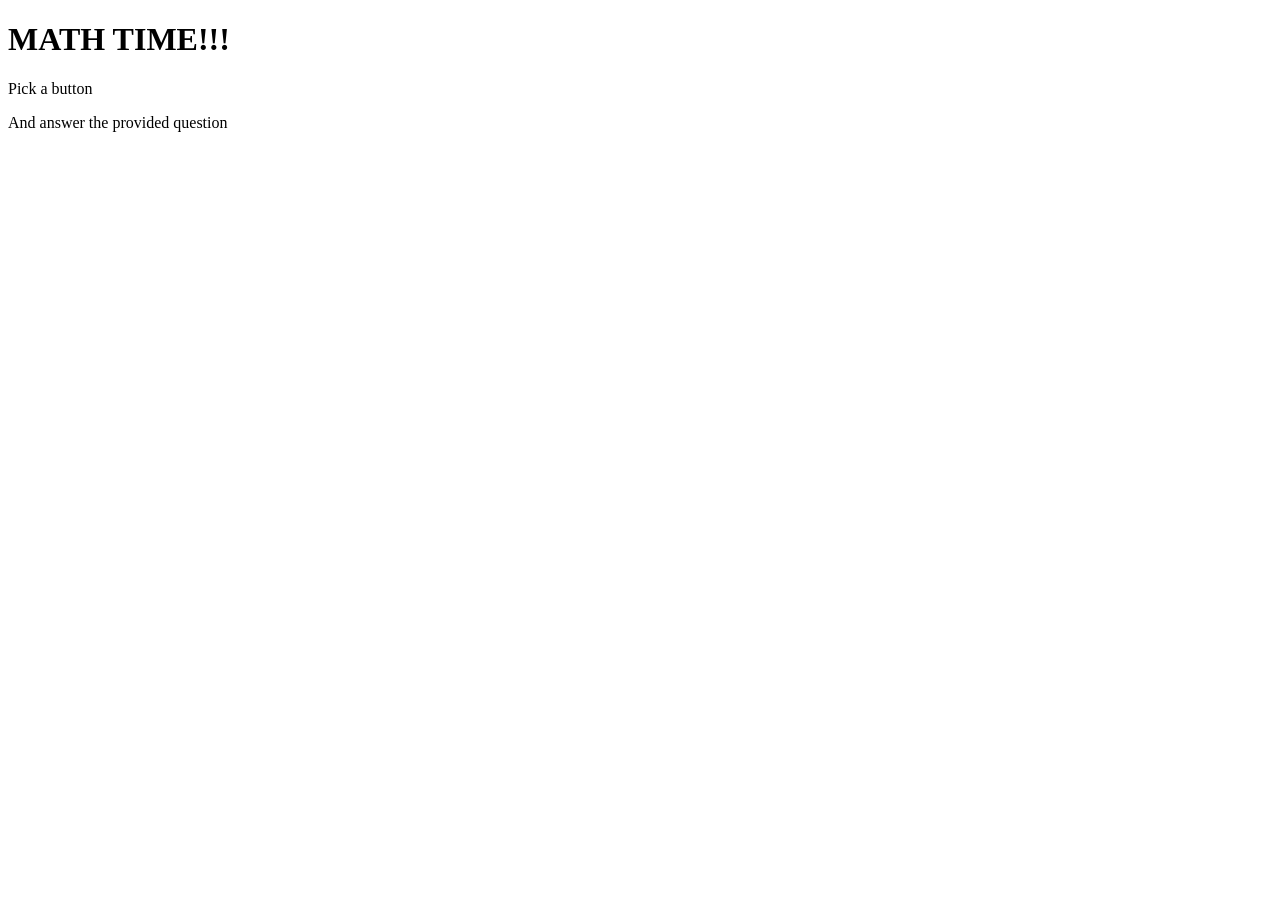
==== index.html @ bee159b6 "Bad Progress" ====
<!DOCTYPE html>
<html lang="en">
<head>
    <link rel="preconnect" href="https://fonts.googleapis.com">
<link rel="preconnect" href="https://fonts.gstatic.com" crossorigin>
<link href="https://fonts.googleapis.com/css2?family=Changa+One:ital@0;1&display=swap" rel="stylesheet">
    <meta charset="UTF-8">
    <meta name="viewport" content="width=device-width, initial-scale=1.0">
    <title>Document</title>
</head>
<body>
    <header>
        <h1>
            MATH TIME!!!
        </h1>
    </header>

    <div>
        <p>
            Pick a button
        </p>
        <p>
            And answer the provided question
        </p>
    </div>
</body>
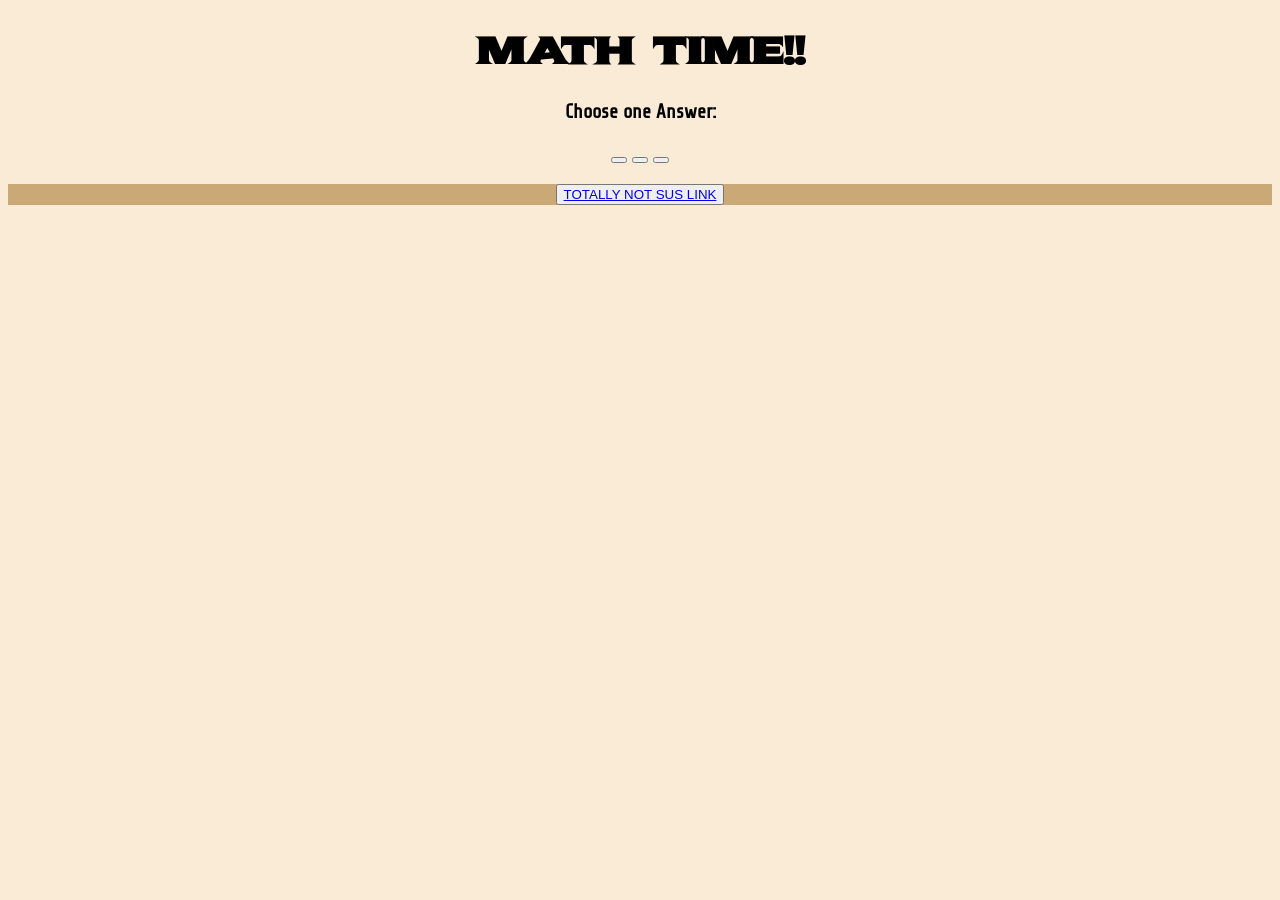
==== commit 769dbc42: "CONTINUE WORK" ====
--- a/index.html
+++ b/index.html
@@ -3,24 +3,32 @@
 <head>
     <link rel="preconnect" href="https://fonts.googleapis.com">
 <link rel="preconnect" href="https://fonts.gstatic.com" crossorigin>
-<link href="https://fonts.googleapis.com/css2?family=Changa+One:ital@0;1&display=swap" rel="stylesheet">
+<link href="https://fonts.googleapis.com/css2?family=Changa+One:ital@0;1&family=Sekuya&family=Share+Tech&display=swap" rel="stylesheet">
     <meta charset="UTF-8">
+    <link rel="stylesheet" href="styles.css">
+    <link rel="stylesheet" href="javascript">
     <meta name="viewport" content="width=device-width, initial-scale=1.0">
     <title>Document</title>
 </head>
+
 <body>
     <header>
-        <h1>
-            MATH TIME!!!
-        </h1>
+        <h1> MATH TIME!! </h1>
     </header>
+    <p>
+        Choose one Answer:
+    </p>
+    <p>
+        <button id="button1"></button>
+        <button id="button2"></button>
+        <button id="button3"></button>
+    </p>
+</body>
 
-    <div>
-        <p>
-            Pick a button
-        </p>
-        <p>
-            And answer the provided question
-        </p>
-    </div>
-</body>+<footer>
+    <button><a href="https://inv4.nadeko.net/watch?__goaway_challenge=js-refresh&__goaway_id=c28b1ade7ee9db74054d73f63cdfdfb9&__goaway_referer=https%3A%2F%2Finv4.nadeko.net%2F&v=dQw4w9WgXcQ"> TOTALLY NOT SUS LINK </a></button>
+</footer>
+
+
+
+</html>
--- a/styles.css
+++ b/styles.css
@@ -0,0 +1,22 @@
+body{
+    background-color: antiquewhite;
+}
+
+header{
+    text-align: center;
+    font-size: larger;
+    font-weight: bold;
+    font-family: "Sekuya", system-ui;
+}
+
+p{
+    text-align: center;
+    font-size: larger;
+    font-weight: bolder;
+    font-family: "Share Tech", system-ui;
+}
+
+footer{
+    background-color: rgb(203, 169, 119);
+    text-align: center;
+}
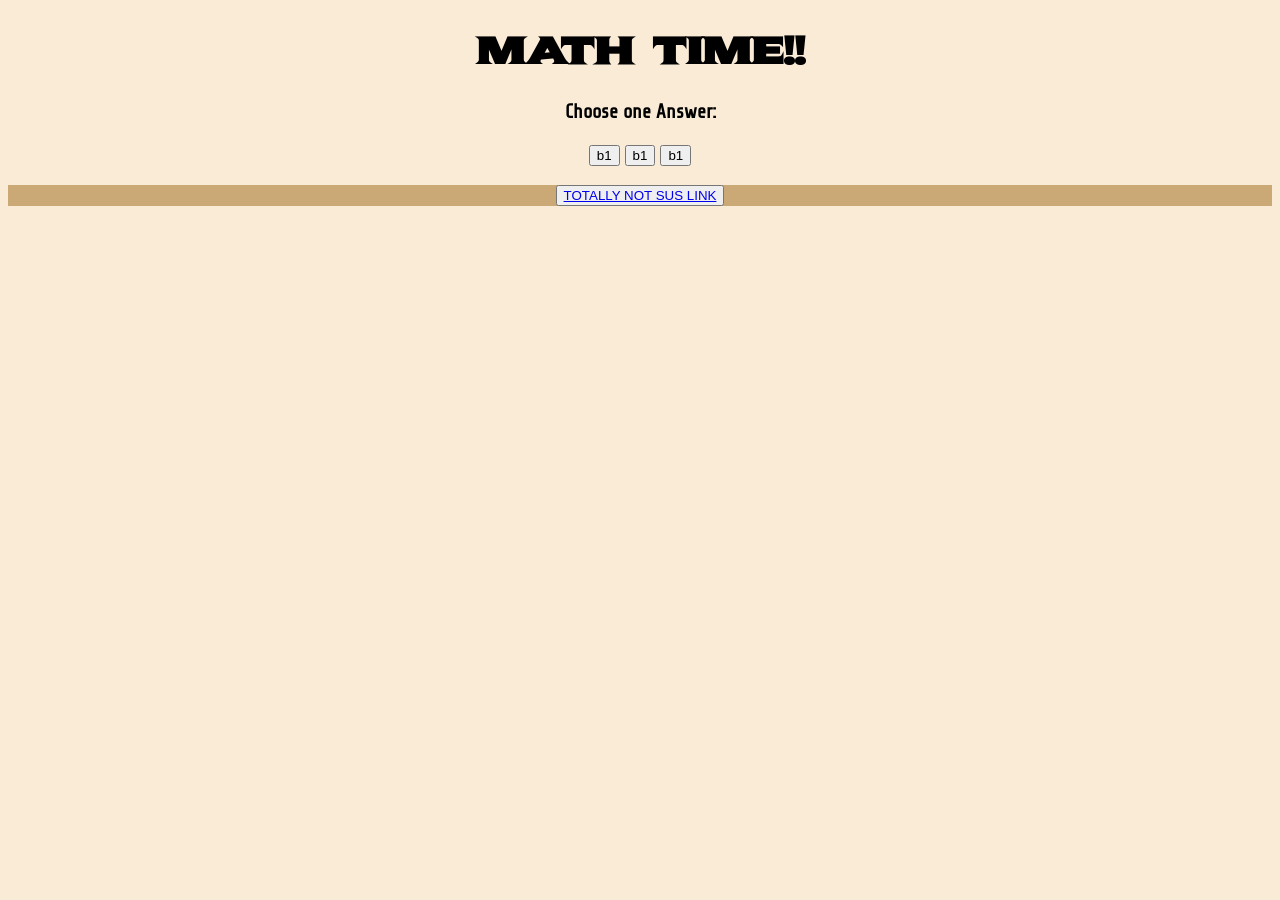
==== commit 362b4a74: "FINISH SOON" ====
--- a/index.html
+++ b/index.html
@@ -6,7 +6,6 @@
 <link href="https://fonts.googleapis.com/css2?family=Changa+One:ital@0;1&family=Sekuya&family=Share+Tech&display=swap" rel="stylesheet">
     <meta charset="UTF-8">
     <link rel="stylesheet" href="styles.css">
-    <link rel="stylesheet" href="javascript">
     <meta name="viewport" content="width=device-width, initial-scale=1.0">
     <title>Document</title>
 </head>
@@ -19,10 +18,11 @@
         Choose one Answer:
     </p>
     <p>
-        <button id="button1"></button>
-        <button id="button2"></button>
-        <button id="button3"></button>
+        <button id="button1">b1</button>
+        <button id="button2">b1</button>
+        <button id="button3">b1</button>
     </p>
+    <script src="javascript"></script>
 </body>
 
 <footer>
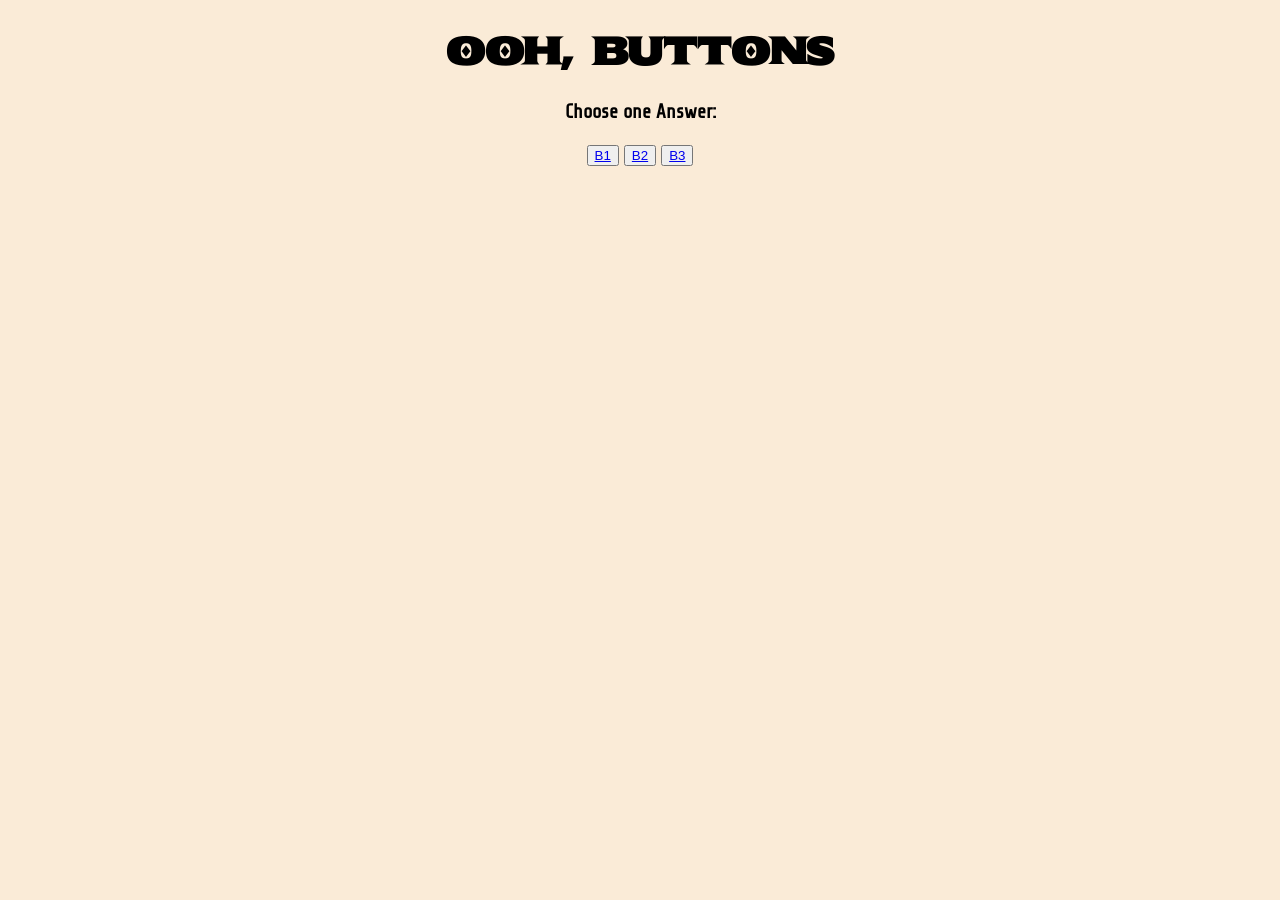
==== commit 1647ceb2: "DONE DONE" ====
--- a/index.html
+++ b/index.html
@@ -7,27 +7,23 @@
     <meta charset="UTF-8">
     <link rel="stylesheet" href="styles.css">
     <meta name="viewport" content="width=device-width, initial-scale=1.0">
-    <title>Document</title>
+    <title> Stupid Puzzle Game </title>
 </head>
 
 <body>
     <header>
-        <h1> MATH TIME!! </h1>
+        <h1> Ooh, Buttons </h1>
     </header>
     <p>
         Choose one Answer:
     </p>
     <p>
-        <button id="button1">b1</button>
-        <button id="button2">b1</button>
-        <button id="button3">b1</button>
+        <button><a href="apple.html">B1</a></button>
+        <button><a href="banana.html">B2</a></button>
+        <button><a href="onion.html">B3</a></button>
     </p>
-    <script src="javascript"></script>
 </body>
 
-<footer>
-    <button><a href="https://inv4.nadeko.net/watch?__goaway_challenge=js-refresh&__goaway_id=c28b1ade7ee9db74054d73f63cdfdfb9&__goaway_referer=https%3A%2F%2Finv4.nadeko.net%2F&v=dQw4w9WgXcQ"> TOTALLY NOT SUS LINK </a></button>
-</footer>
 
 
 
